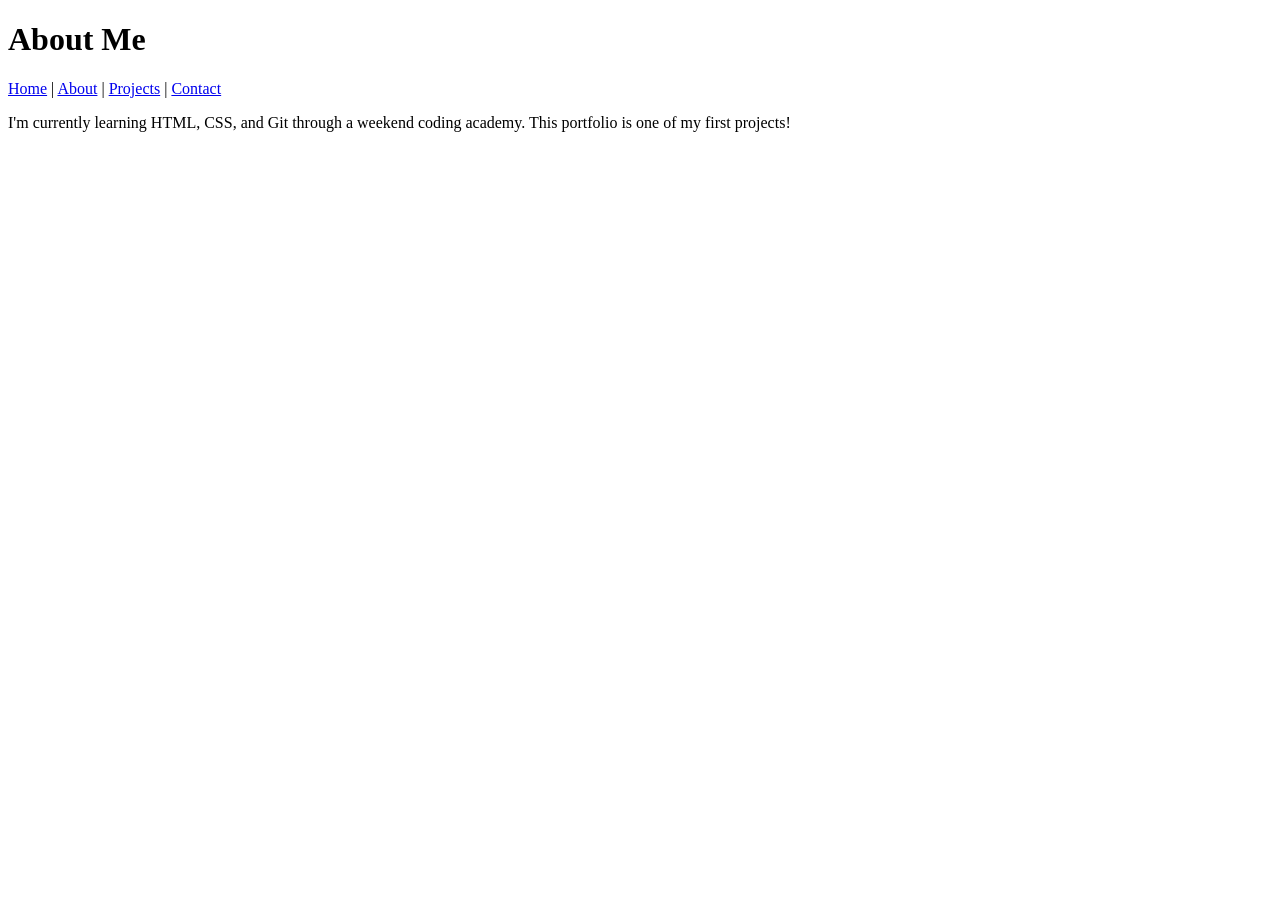
==== about.html @ d4a27547 "Add files via upload" ====
<!DOCTYPE html>
<html lang="en">
<head>
  <meta charset="UTF-8">
  <title>My Portfolio - About</title>
</head>
<body>

  <header>
    <h1>About Me</h1>
    <nav>
      <a href="index.html">Home</a> |
      <a href="about.html">About</a> |
      <a href="projects.html">Projects</a> |
      <a href="contact.html">Contact</a>
    </nav>
  </header>

  <main>
    <p>I'm currently learning HTML, CSS, and Git through a weekend coding academy. This portfolio is one of my first projects!</p>
  </main>

</body>
</html
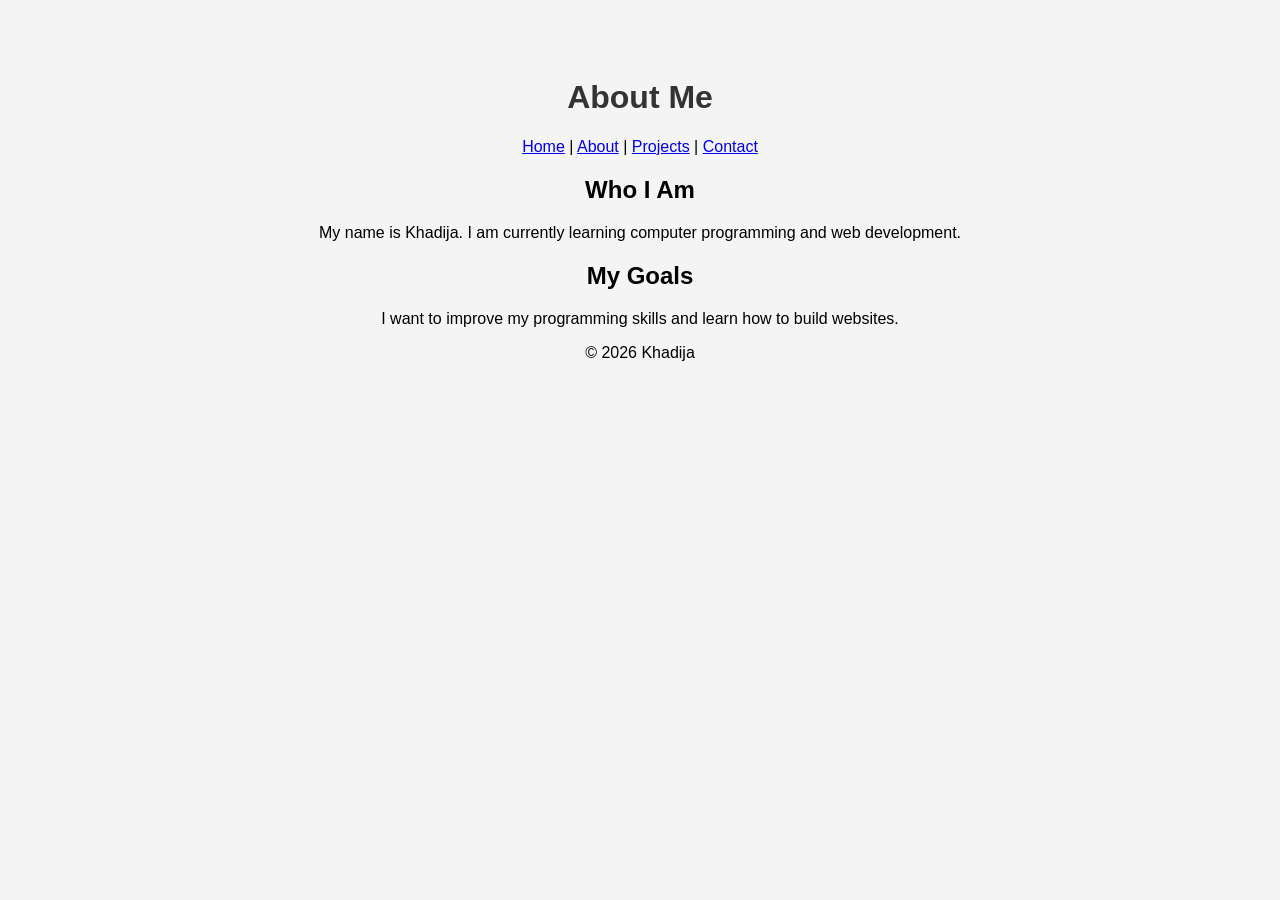
==== commit eb642c42: "Update about.html" ====
--- a/about.html
+++ b/about.html
@@ -1,27 +1,59 @@
 <!DOCTYPE html>
 <html lang="en">
+
 <head>
-  <meta charset="UTF-8">
-  <title>My Portfolio - About</title>
+    <meta charset="UTF-8">
+    <title>About - Khadija</title>
+
+    <style>
+        body {
+            font-family: Arial, sans-serif;
+            background-color: #f4f4f4;
+            text-align: center;
+            padding: 50px;
+        }
+
+        h1 {
+            color: #333;
+        }
+    </style>
 </head>
+
 <body>
 
-  <header>
-    <h1>About Me</h1>
+    <header>
+        <h1>About Me</h1>
+    </header>
+
     <nav>
-      <a href="index.html">Home</a> |
-      <a href="about.html">About</a> |
-      <a href="projects.html">Projects</a> |
-      <a href="contact.html">Contact</a>
+        <a href="index.html">Home</a> |
+        <a href="about.html">About</a> |
+        <a href="projects.html">Projects</a> |
+        <a href="contact.html">Contact</a>
     </nav>
-  </header>
 
-  <main>
-    <p>I'm currently learning HTML, CSS, and Git through a weekend coding academy. This portfolio is one of my first projects!</p>
-  </main>
+    <main>
+        <section>
+            <h2>Who I Am</h2>
+            <p>
+                My name is Khadija. I am currently learning
+                computer programming and web development.
+            </p>
+        </section>
+
+        <section>
+            <h2>My Goals</h2>
+            <p>
+                I want to improve my programming skills and
+                learn how to build websites.
+            </p>
+        </section>
+    </main>
+
+    <footer>
+        <p>&copy; 2026 Khadija</p>
+    </footer>
 
 </body>
-</html
 
-
-
+</html>
